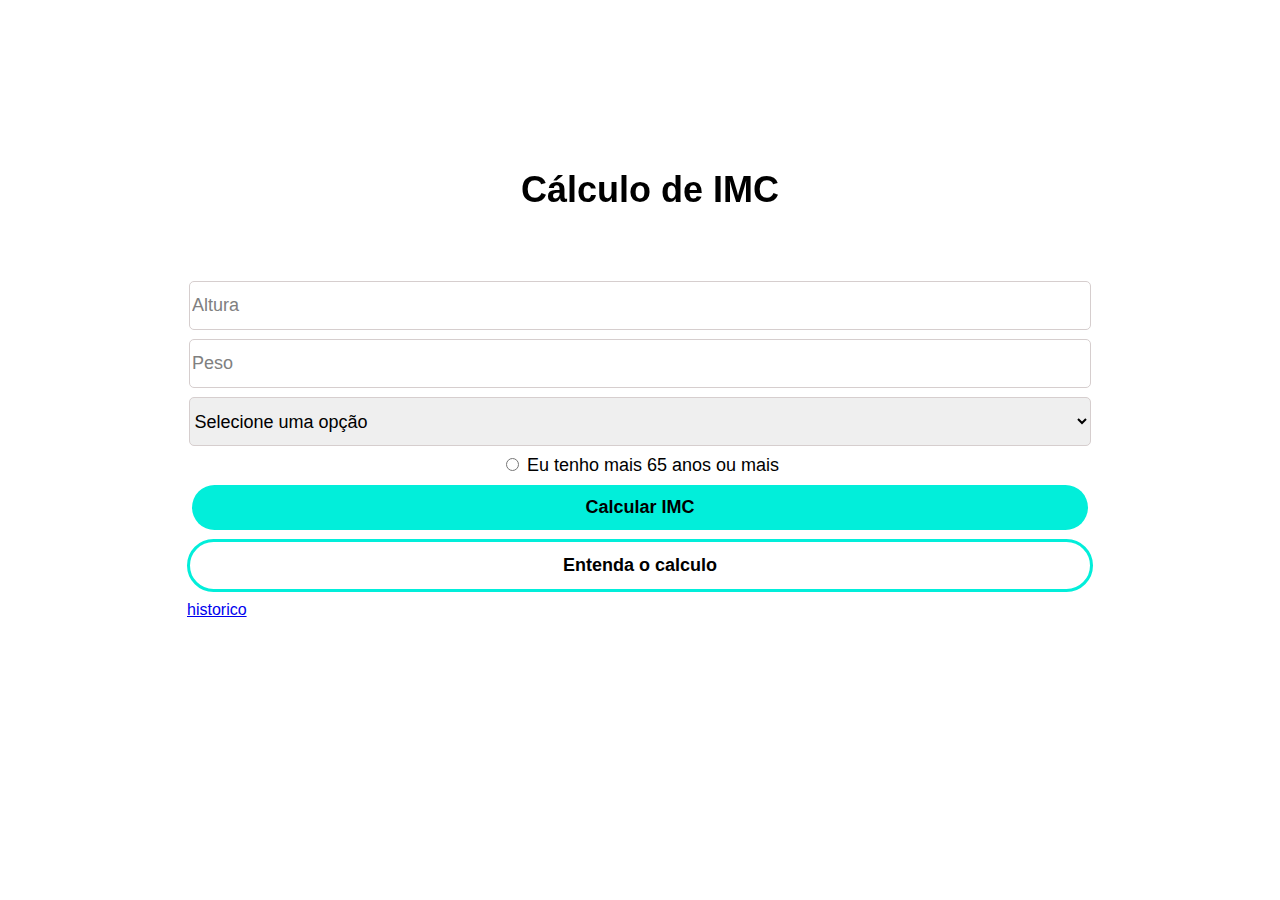
==== html/index.html @ a10ff15b "teste de push do desafio 01" ====
<!DOCTYPE html>
<html lang="pt-br">

<head>
    <meta charset="UTF-8">
    <meta name="viewport" content="width=device-width, initial-scale=1.0">
    <link rel="stylesheet" href="/css/app.css">
    <title>IMC</title>
</head>

<body>
    <div class="container">

        <header>
            <h1 class="title">Cálculo de IMC</h1>
        </header>

        <form method="POST"  action="">

            <input class="inputext" type="number" placeholder="Altura" required>
            <input class="inputext"  type="number" placeholder="Peso" required>
            <select class="selectext" name="sexo"  required>
                <option class="selectext" value="" selected disabled>Selecione uma opção</option>
                <option class="selectext" value="Mas">Masculino</option>
                <option class="selectext" value="Fem">Feminino</option>   
            </select>
            <label> 
                <input type="radio">
                    Eu tenho mais 65 anos ou mais      
            </label>
        
            <div class="buttons">
                <input class="btnimc" id="CalcIMC" type="submit" value="Calcular IMC">
                <input class="btnimc" id="EntCalc" type="" value="Entenda o calculo">
            </div>
        
        </form>
        <a href="history.html">historico</a>
    </div>

   
   
</body>

</html>
---- css/app.css ----
body{
    display: flex;
    align-items: center;
    justify-content: center;
    height: 100vh;   
    margin: 0; 
    padding: 0;
    font-family: Arial;
  
}


header{
    position: fixed;
    top: 15vh;
    left: 0;
    width: 100%;
    padding: 10px;
    text-align: center;
    font-size: 2vh;
}


form{
    display: flex;
    flex-direction: column; 
    align-items: center; 
    justify-content: space-around;
 
}

label{
    font-size: 2vh;
    margin-bottom: 1vh;
    align-self: left;
}

.inputext{

    width: 70vw;
    height: 5vh;
    border-radius: 5px;
    font-size:2vh;
    border: 1px solid #d6cece;
    margin-bottom: 1vh;
    
}

.inputext::placeholder {
    color: #808080; 
}


.selectext{

    width: 70.4vw;
    height: 5.5vh;
    border-radius: 5px;
    font-size:2vh;
    border-color:#d6cece;
    margin-bottom: 1vh;
}

.buttons{

    display: flex;
    flex-direction: column; 
    align-items: center; 
    justify-content: space-between; 
}

.btnimc{
    width: 70vw;
    height: 5vh;
    border-radius: 50px;
    font-size:2vh;
    text-align: center;
    border: none;
    margin-bottom: 1vh;
    font-weight: bold;
    font-size: 2vh;

    
}

#CalcIMC{
    background-color: rgb(2, 238, 218);
  
}

#EntCalc{

    border: 3px solid rgb(2, 238, 218);
    margin-bottom: 1vh;
}

.PageIMG{
    height: 10vh;
}
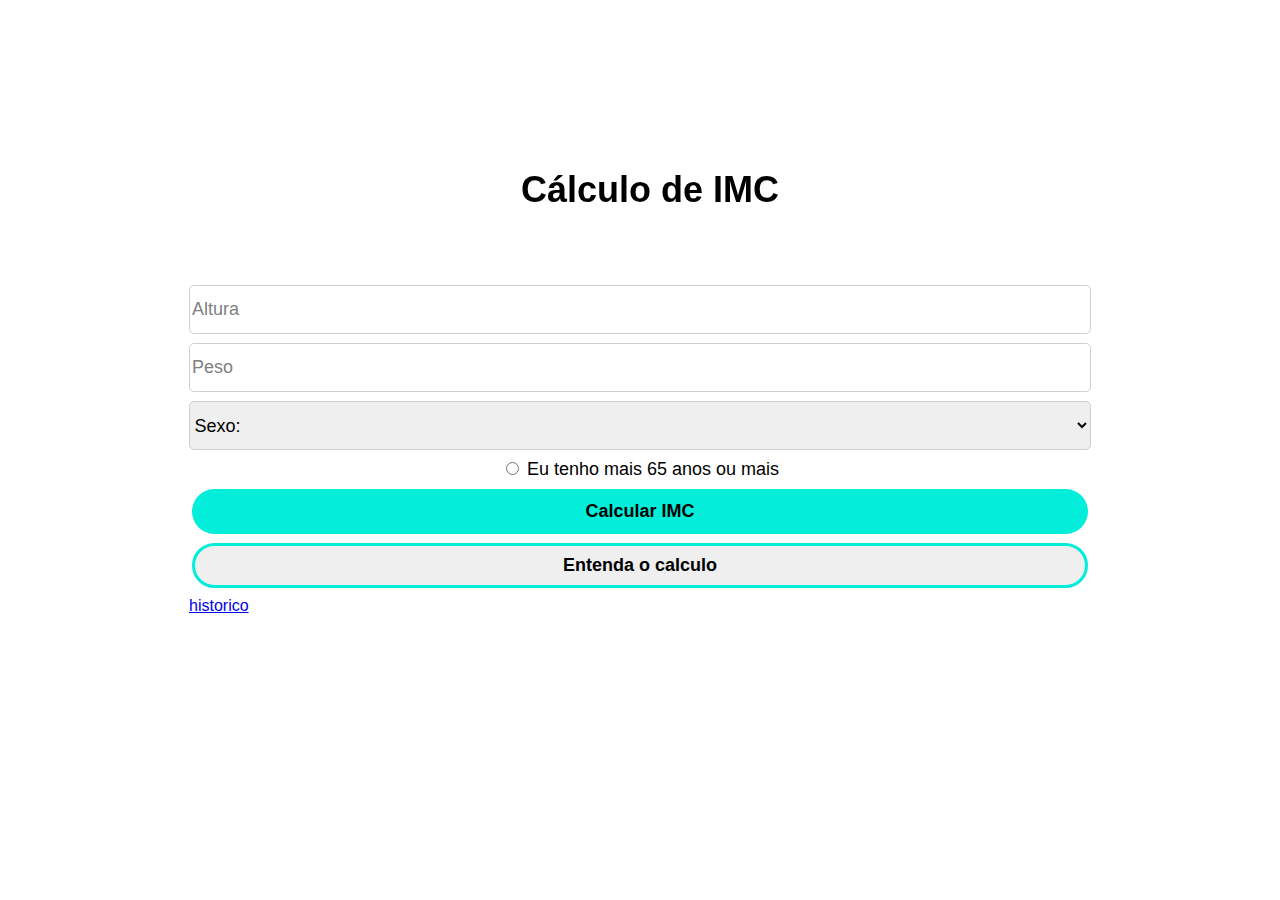
==== commit 8c59943c: "finalização desafio 01" ====
--- a/html/index.html
+++ b/html/index.html
@@ -9,10 +9,9 @@
 </head>
 
 <body>
-    <div class="container">
-
-        <header>
-            <h1 class="title">Cálculo de IMC</h1>
+    <div class="container" >
+        <header id="indextitle">
+            <h1 class="title" >Cálculo de IMC</h1>
         </header>
 
         <form method="POST"  action="">
@@ -20,9 +19,9 @@
             <input class="inputext" type="number" placeholder="Altura" required>
             <input class="inputext"  type="number" placeholder="Peso" required>
             <select class="selectext" name="sexo"  required>
-                <option class="selectext" value="" selected disabled>Selecione uma opção</option>
-                <option class="selectext" value="Mas">Masculino</option>
-                <option class="selectext" value="Fem">Feminino</option>   
+                <option  value="" selected disabled>Sexo:</option>
+                <option  value="Mas">Masculino</option>
+                <option  value="Fem">Feminino</option>   
             </select>
             <label> 
                 <input type="radio">
@@ -31,7 +30,7 @@
         
             <div class="buttons">
                 <input class="btnimc" id="CalcIMC" type="submit" value="Calcular IMC">
-                <input class="btnimc" id="EntCalc" type="" value="Entenda o calculo">
+                <input class="btnimc" id="EntCalc" type="button" value="Entenda o calculo">
             </div>
         
         </form>
--- a/css/app.css
+++ b/css/app.css
@@ -6,13 +6,13 @@
     margin: 0; 
     padding: 0;
     font-family: Arial;
-  
+    overflow: hidden;
 }
 
 
 header{
     position: fixed;
-    top: 15vh;
+    top: 5vh;
     left: 0;
     width: 100%;
     padding: 10px;
@@ -20,6 +20,9 @@
     font-size: 2vh;
 }
 
+#indextitle{
+    top: 15vh;
+}
 
 form{
     display: flex;
@@ -28,6 +31,7 @@
     justify-content: space-around;
  
 }
+
 
 label{
     font-size: 2vh;
@@ -60,6 +64,7 @@
     border-color:#d6cece;
     margin-bottom: 1vh;
 }
+
 
 .buttons{
 
@@ -98,3 +103,41 @@
     height: 10vh;
 }
 
+.historico{
+    display: flex;
+    flex-direction: column; 
+    align-items: center; 
+    justify-content: space-around;
+    width: 70vw;
+    height: 5vh;
+    
+}
+
+.headhistorico{
+    display: flex;
+    flex-direction: row; 
+    align-items: center; 
+    justify-content: space-between;
+    width: 70vw;
+    height: 5vh;
+}
+
+.titlehistorico{
+    font-weight: bold;
+    font-size: 2vh;
+}
+
+.tempohistorico{
+    font-size: 2vh;
+}
+
+.bodyhistorico{
+    display: flex;
+    flex-direction: row; 
+    align-items: center; 
+    justify-content: space-between;
+    width: 70vw;
+    height: 5vh;
+}
+
+
